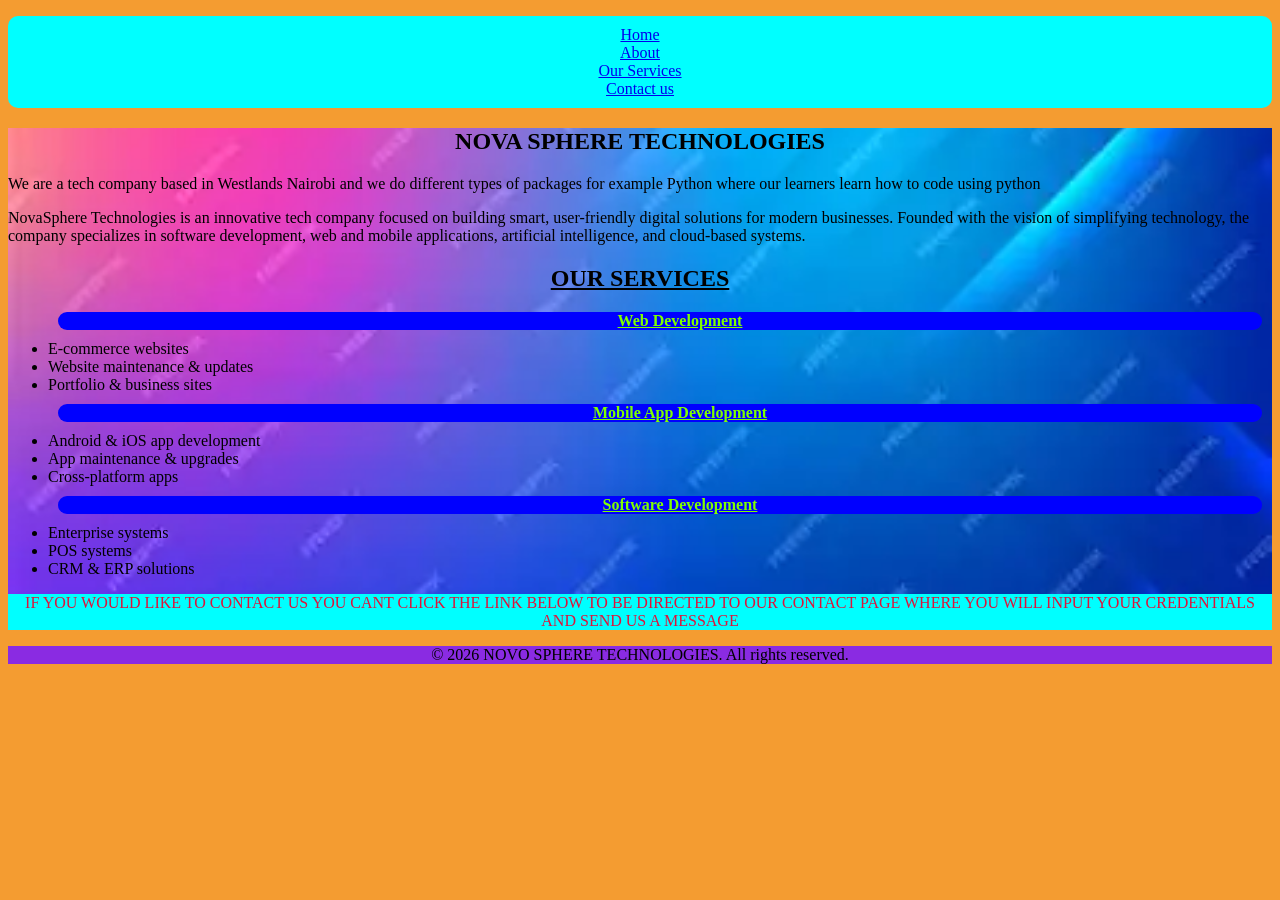
==== index.html @ 52f68902 "deepseekhub" ====
<!DOCTYPE html>
<html lang="en">
<head>
    <meta charset="UTF-8">
    <meta name="viewport" content="width=device-width, initial-scale=1.0">
    <title>HOME</title>
    <link rel="stylesheet" href="static/css/style.css">
</head>
<body>
     <header>
        <nav>
            <ul>
               <li><a href="index.html">Home</a></li>
                <li><a href="about.html">About</a></li>
                <li><a href="services.html">Our Services</a></li>
                <li><a href="contact.html">Contact us</a></li>
            </ul>
        </nav>
    </header>
    <main id="hero">
        <section>
            <div>
                <h2 id="h2">NOVA SPHERE TECHNOLOGIES</h2>
                <p id="tech">We are a tech company based in Westlands Nairobi and we do different types of packages for example Python where our learners learn how to code using python</p>
                <p id="tech">NovaSphere Technologies is an innovative tech company focused on building smart, user-friendly digital solutions for modern businesses. Founded with the vision of simplifying technology, the company specializes in software development, web and mobile applications, artificial intelligence, and cloud-based systems.</p>
            </div>
        </section>
        <!-- features -->
        <section>
            <h2>Our Services</h2>
            <ul>
                <ol type="1" id="index">Web Development</ol>
                <li>E-commerce websites</li>
                <li>Website maintenance & updates</li>
                <li>Portfolio & business sites</li>
                <ol type="1" id="index">Mobile App Development</ol>
                <li>Android & iOS app development</li>
                <li>App maintenance & upgrades</li>
                <li>Cross-platform apps</li>
                <ol type="1" id="index">Software Development</ol>
                <li>Enterprise systems</li>
                <li>POS systems</li>
                <li>CRM & ERP solutions</li>
            </ul>

            <p id="COMP">If you would like to contact us you cant click the link below to be directed to our contact page where you will input your credentials and send us a message</p>
        </section>
    </main>
    
</body>
<footer>
        <p>&copy; 2026 NOVO SPHERE TECHNOLOGIES. All rights reserved.</p>
    </footer>
</html>
---- static/css/style.css ----
header nav ul{
    background-color: aqua;
    border: 3px;
    padding: 10px;
    text-align: center;
    border-radius: 10px;
    list-style-type: none;
    display: block;
}
body{
    background-color: rgb(244, 156, 49);
}
#hero{
    background: url('../images/Background.webp') no-repeat center center/cover;
}


#index{
    text-decoration: underline;
    font-weight: bold;
    color: chartreuse;
    background-color: blue;
    text-align: center;
    margin: 10px;
    border-radius: 10px;
}
#h2{
    text-align: center;
    font-weight: bold;
    text-decoration: underline;
    text-decoration: solid;
}
footer{
    text-align: center;
    background-color: blueviolet;
}
#Form{
    text-align: center;
    border: 1px;
    padding: 20px 20px 20px 20px;
    box-shadow: 5px 5px 5px 5px;
    margin: 2px 2px 2px 2px;
    border: 3px solid brown;
    background-color: bisque;
    border-radius: 5px;

}
h2{
    text-decoration: underline;
    font-size: bolder;
    text-align: center;
    text-transform: uppercase;
 }   
#Contact{
    background-color: cornflowerblue;
}
dt{
    font-size: larger;
    color: rgb(62, 54, 210);
   
}
h3{
    text-align: center;
    text-transform: uppercase;
    text-decoration: underline;
}
dd{
    list-style-type: square;
}
dl{
    border: 3px 3px 3px 3px;
    border-radius: 2px 2px 2px 2px;
    box-shadow: 5px 5px 5px 5px;
    background-color: chocolate;
    padding: 10px 10px 10px 10px;
    display: block;
}
@media(max-width:768px){
    body{
        background-color: lime;
    }
    #media{
        flex-direction: row;
    }
}

iframe{
    text-align: center;
}
#COMP{
    background-color: aqua;
    text-transform: uppercase;
    color: crimson;
    text-align: center;
}
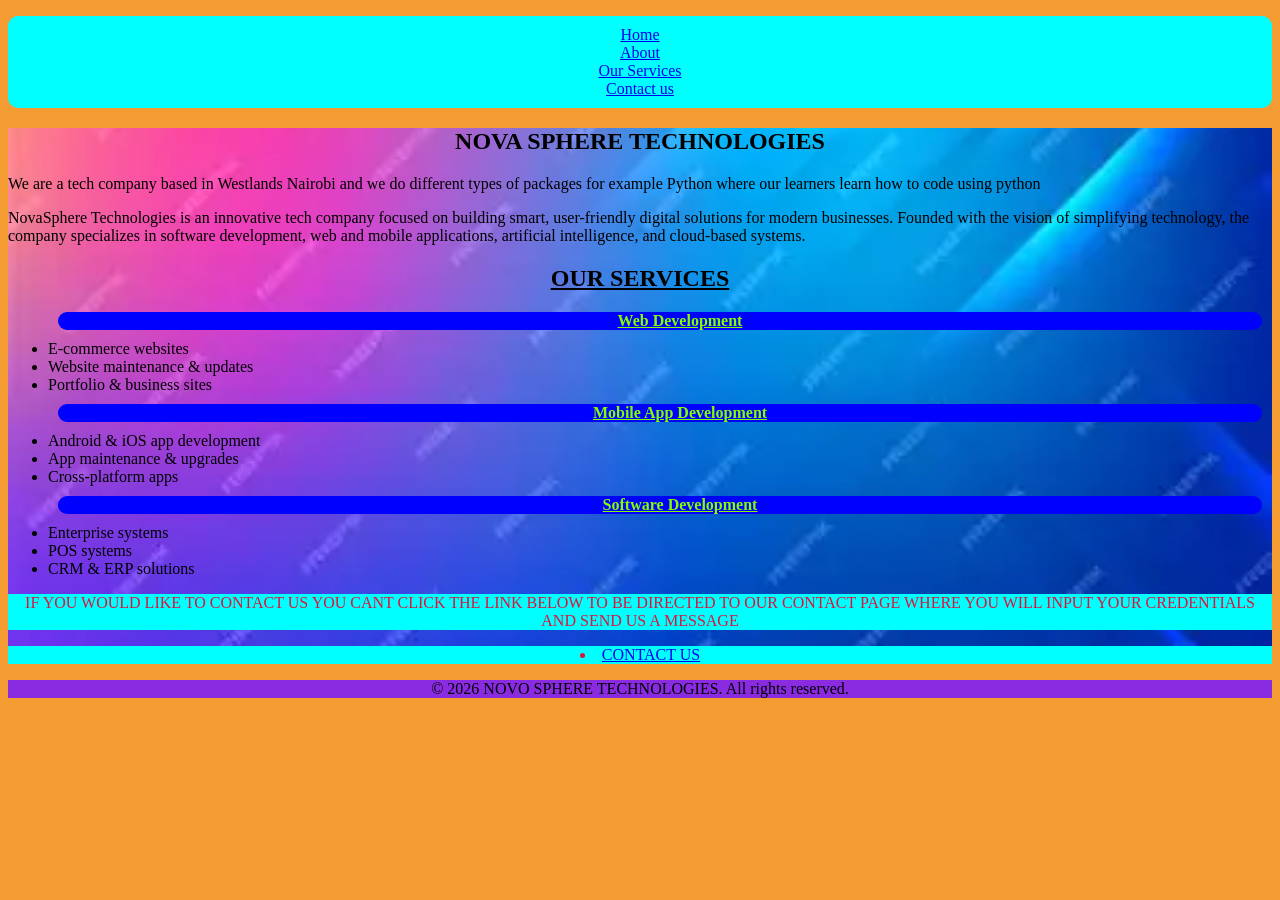
==== commit 7add72f6: "html" ====
--- a/index.html
+++ b/index.html
@@ -44,6 +44,7 @@
             </ul>
 
             <p id="COMP">If you would like to contact us you cant click the link below to be directed to our contact page where you will input your credentials and send us a message</p>
+             <li id="CON"><a href="contact.html">Contact us</a></li>
         </section>
     </main>
     
--- a/static/css/style.css
+++ b/static/css/style.css
@@ -92,4 +92,21 @@
     text-transform: uppercase;
     color: crimson;
     text-align: center;
+}
+
+#CON{
+    background-color: aqua;
+    text-transform: uppercase;
+    color: crimson;
+    text-align: center;
+}
+#BOL{
+    text-align: center;
+    text-decoration: solid;
+    text-transform: uppercase;
+    border: 5px 5px 5px 5px;
+    border-radius: 3px 3px 3px 3px;
+    box-shadow: 3px 3px 3px 3px;
+    padding: 30% 30% 30% 30%;
+    color: ghostwhite;
 }
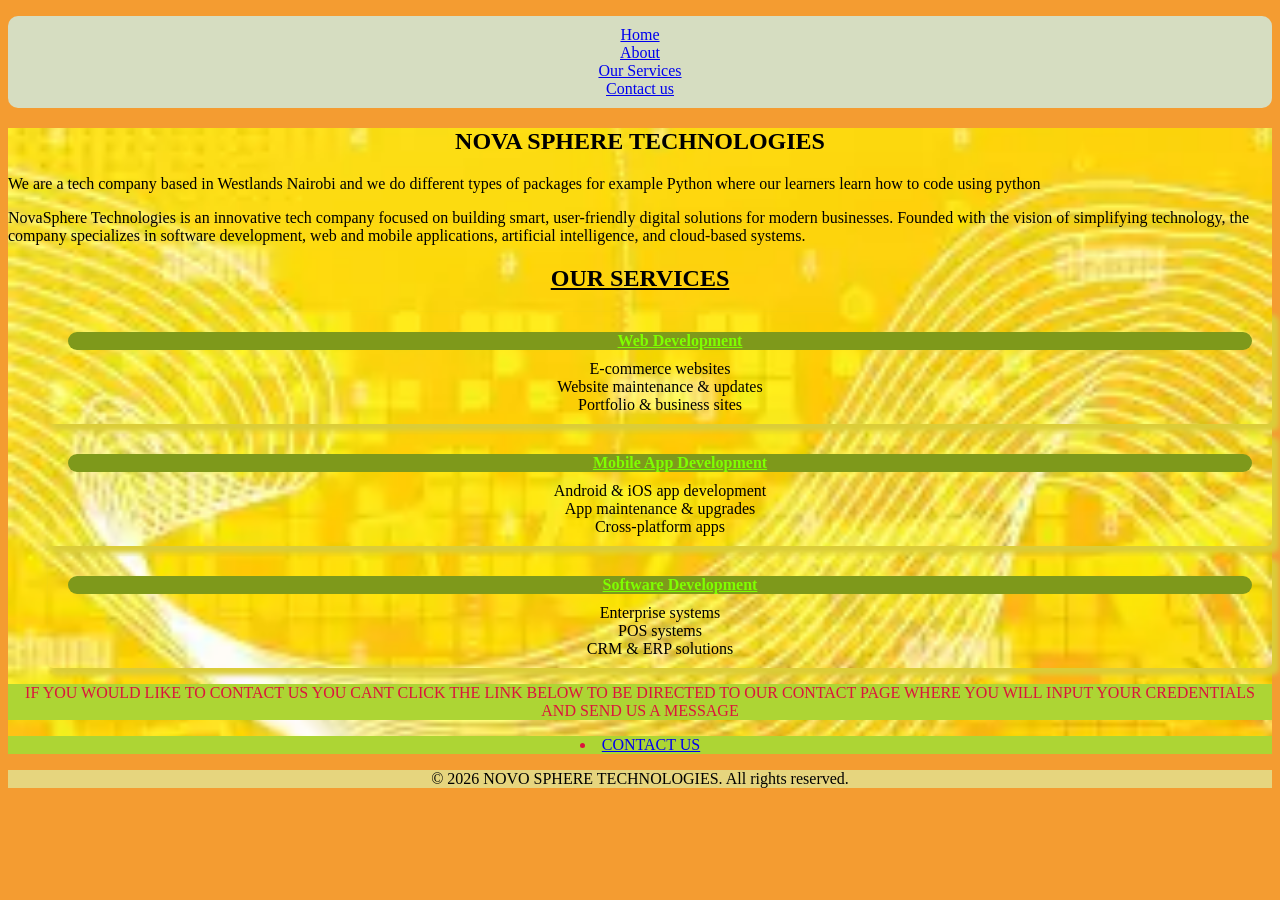
==== commit 53265436: "edit" ====
--- a/index.html
+++ b/index.html
@@ -28,19 +28,25 @@
         <!-- features -->
         <section>
             <h2>Our Services</h2>
-            <ul>
+            <ul id="Design">
+                <div id="Design2">
                 <ol type="1" id="index">Web Development</ol>
                 <li>E-commerce websites</li>
                 <li>Website maintenance & updates</li>
                 <li>Portfolio & business sites</li>
+                </div>
+                <div id="Design2">
                 <ol type="1" id="index">Mobile App Development</ol>
                 <li>Android & iOS app development</li>
                 <li>App maintenance & upgrades</li>
                 <li>Cross-platform apps</li>
+                </div>
+                <div id="Design2">
                 <ol type="1" id="index">Software Development</ol>
                 <li>Enterprise systems</li>
                 <li>POS systems</li>
                 <li>CRM & ERP solutions</li>
+                </div>
             </ul>
 
             <p id="COMP">If you would like to contact us you cant click the link below to be directed to our contact page where you will input your credentials and send us a message</p>
--- a/static/css/style.css
+++ b/static/css/style.css
@@ -1,5 +1,5 @@
 header nav ul{
-    background-color: aqua;
+    background-color: rgb(214, 221, 193);
     border: 3px;
     padding: 10px;
     text-align: center;
@@ -7,11 +7,14 @@
     list-style-type: none;
     display: block;
 }
+header nav ul:hover{
+    background-color: bisque;
+}
 body{
     background-color: rgb(244, 156, 49);
 }
 #hero{
-    background: url('../images/Background.webp') no-repeat center center/cover;
+    background: url('../images/Tech.2.webp') no-repeat center center/cover;
 }
 
 
@@ -19,7 +22,7 @@
     text-decoration: underline;
     font-weight: bold;
     color: chartreuse;
-    background-color: blue;
+    background-color: rgb(126, 153, 27);
     text-align: center;
     margin: 10px;
     border-radius: 10px;
@@ -32,7 +35,7 @@
 }
 footer{
     text-align: center;
-    background-color: blueviolet;
+    background-color: rgb(230, 213, 126);
 }
 #Form{
     text-align: center;
@@ -52,7 +55,7 @@
     text-transform: uppercase;
  }   
 #Contact{
-    background-color: cornflowerblue;
+    background-color: rgb(230, 213, 126);
 }
 dt{
     font-size: larger;
@@ -77,7 +80,7 @@
 }
 @media(max-width:768px){
     body{
-        background-color: lime;
+        background-color: rgba(156, 114, 72, 0.45);
     }
     #media{
         flex-direction: row;
@@ -88,14 +91,14 @@
     text-align: center;
 }
 #COMP{
-    background-color: aqua;
+    background-color:  rgb(173, 213, 52);
     text-transform: uppercase;
     color: crimson;
     text-align: center;
 }
 
 #CON{
-    background-color: aqua;
+    background-color: rgb(173, 213, 52);
     text-transform: uppercase;
     color: crimson;
     text-align: center;
@@ -107,6 +110,20 @@
     border: 5px 5px 5px 5px;
     border-radius: 3px 3px 3px 3px;
     box-shadow: 3px 3px 3px 3px;
-    padding: 30% 30% 30% 30%;
+    padding: 10% 10% 10% 10%;
     color: ghostwhite;
-}+}
+#Design{
+    text-align: center;
+    list-style-type: none;
+    
+}
+#Design2{
+    /* border: 3px solid mediumorchid; */
+    padding: 10px;
+    margin: 10px 0px;
+    box-shadow: 5px 5px 5px 2px rgb(219, 205, 57);
+    border-radius: 5px;
+    display: block;
+}
+
